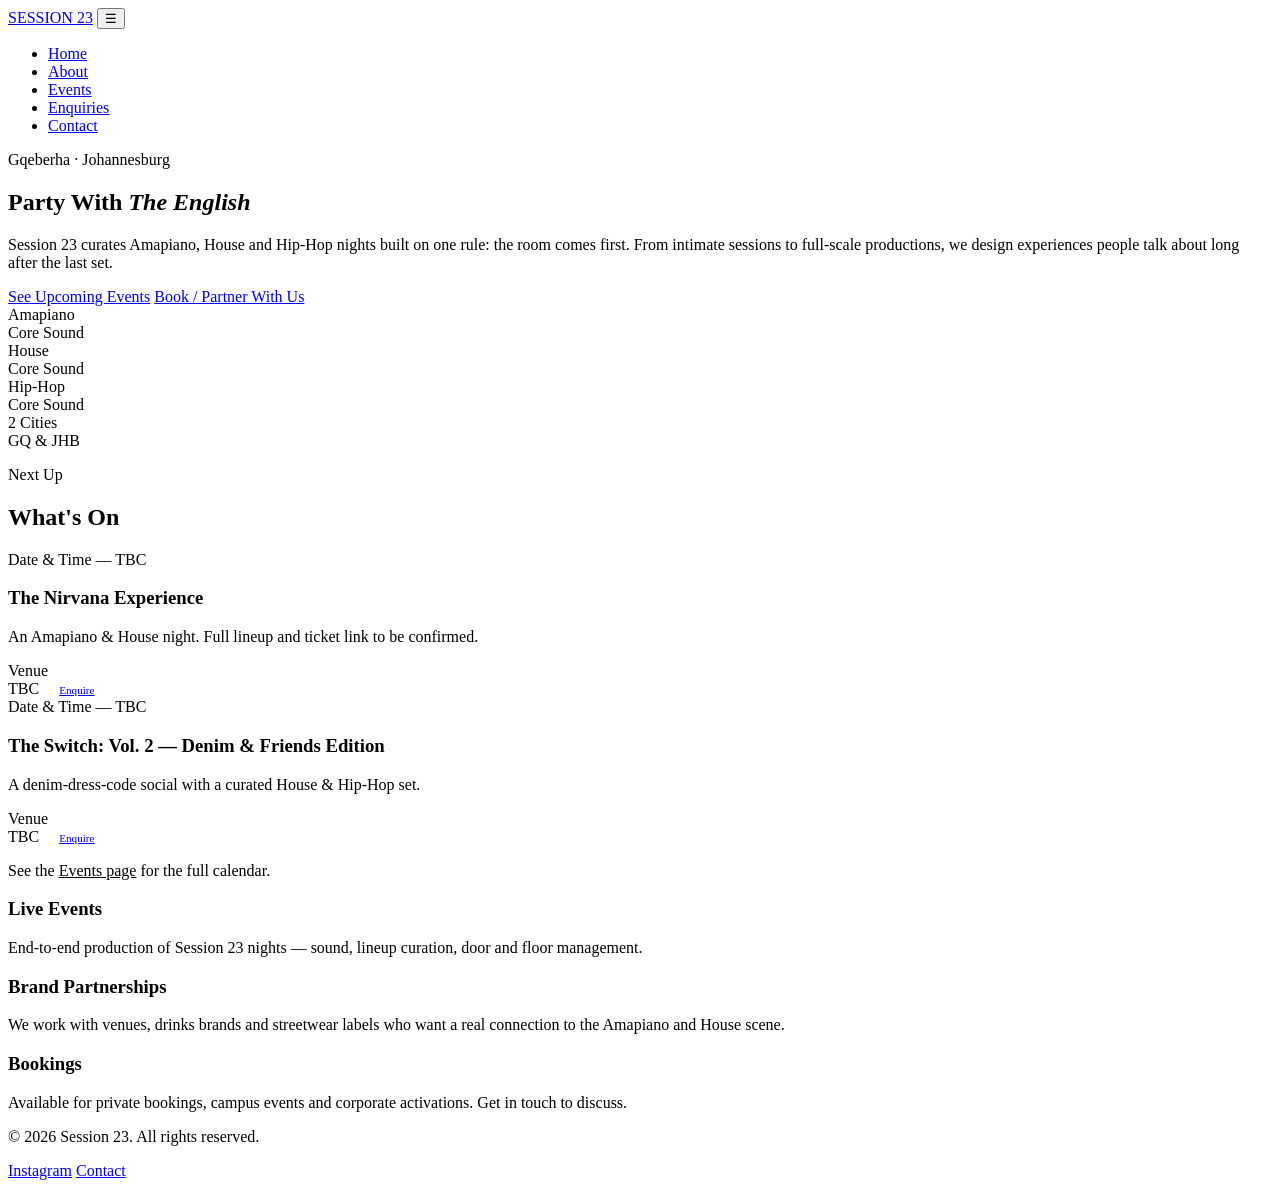
==== index.html @ 1e93b569 "Add files via upload" ====
<!DOCTYPE html>
<html lang="en">
<head>
  <meta charset="UTF-8">
  <meta name="viewport" content="width=device-width, initial-scale=1.0">
  <title>Session 23 | Party With The English</title>
  <meta name="description" content="Session 23 is an Amapiano, House and Hip-Hop events collective operating across Gqeberha and Johannesburg.">
  <link rel="stylesheet" href="css/style.css">
</head>
<body>

  <header class="site-header">
    <nav class="nav">
      <a href="index.html" class="logo">SESSION <span>23</span></a>
      <button class="nav-toggle" id="navToggle" aria-label="Toggle menu" aria-expanded="false">&#9776;</button>
      <ul class="nav-links" id="navLinks">
        <li><a href="index.html" aria-current="page">Home</a></li>
        <li><a href="about.html">About</a></li>
        <li><a href="events.html">Events</a></li>
        <li><a href="enquiry.html">Enquiries</a></li>
        <li><a href="contact.html">Contact</a></li>
      </ul>
    </nav>
  </header>

  <main>
    <section class="hero">
      <div class="container">
        <p class="hero-label">Gqeberha &middot; Johannesburg</p>
        <h1>Party With <em>The English</em></h1>
        <p class="lede">
          Session 23 curates Amapiano, House and Hip-Hop nights built on one rule: the room comes
          first. From intimate sessions to full-scale productions, we design experiences people
          talk about long after the last set.
        </p>
        <div class="hero-cta">
          <a href="events.html" class="btn btn-gold">See Upcoming Events</a>
          <a href="enquiry.html" class="btn btn-outline">Book / Partner With Us</a>
        </div>
      </div>
    </section>

    <div class="container">
      <div class="strip">
        <div class="strip-item">
          <div class="num">Amapiano</div>
          <div class="label">Core Sound</div>
        </div>
        <div class="strip-item">
          <div class="num">House</div>
          <div class="label">Core Sound</div>
        </div>
        <div class="strip-item">
          <div class="num">Hip&#8209;Hop</div>
          <div class="label">Core Sound</div>
        </div>
        <div class="strip-item">
          <div class="num">2 Cities</div>
          <div class="label">GQ &amp; JHB</div>
        </div>
      </div>
    </div>

    <section>
      <div class="container">
        <div class="section-head">
          <p class="eyebrow">Next Up</p>
          <h2>What's On</h2>
          <div class="divider"></div>
        </div>

        <!-- TODO: replace with real, confirmed event details before submission -->
        <div class="ticket">
          <div class="ticket-main">
            <div class="ticket-date">Date &amp; Time — TBC</div>
            <h3>The Nirvana Experience</h3>
            <p>An Amapiano &amp; House night. Full lineup and ticket link to be confirmed.</p>
          </div>
          <div class="ticket-stub">
            <span class="loc">Venue<br>TBC</span>
            <a href="enquiry.html" class="btn btn-outline" style="padding:0.5rem 1rem;font-size:0.7rem;">Enquire</a>
          </div>
        </div>

        <div class="ticket">
          <div class="ticket-main">
            <div class="ticket-date">Date &amp; Time — TBC</div>
            <h3>The Switch: Vol. 2 — Denim &amp; Friends Edition</h3>
            <p>A denim-dress-code social with a curated House &amp; Hip-Hop set.</p>
          </div>
          <div class="ticket-stub">
            <span class="loc">Venue<br>TBC</span>
            <a href="enquiry.html" class="btn btn-outline" style="padding:0.5rem 1rem;font-size:0.7rem;">Enquire</a>
          </div>
        </div>

        <p class="form-note">See the <a href="events.html" style="color:var(--gold);">Events page</a> for the full calendar.</p>
      </div>
    </section>

    <section style="border-top:1px solid var(--line);">
      <div class="container">
        <div class="grid">
          <div class="card">
            <h3>Live Events</h3>
            <p>End-to-end production of Session 23 nights — sound, lineup curation, door and floor management.</p>
          </div>
          <div class="card">
            <h3>Brand Partnerships</h3>
            <p>We work with venues, drinks brands and streetwear labels who want a real connection to the Amapiano and House scene.</p>
          </div>
          <div class="card">
            <h3>Bookings</h3>
            <p>Available for private bookings, campus events and corporate activations. Get in touch to discuss.</p>
          </div>
        </div>
      </div>
    </section>
  </main>

  <footer class="site-footer">
    <div class="container footer-grid">
      <p>&copy; 2026 Session 23. All rights reserved.</p>
      <div class="footer-social">
        <a href="https://www.instagram.com/Ses_sion23" target="_blank" rel="noopener">Instagram</a>
        <a href="contact.html">Contact</a>
      </div>
    </div>
  </footer>

  <script src="js/script.js"></script>
</body>
</html>
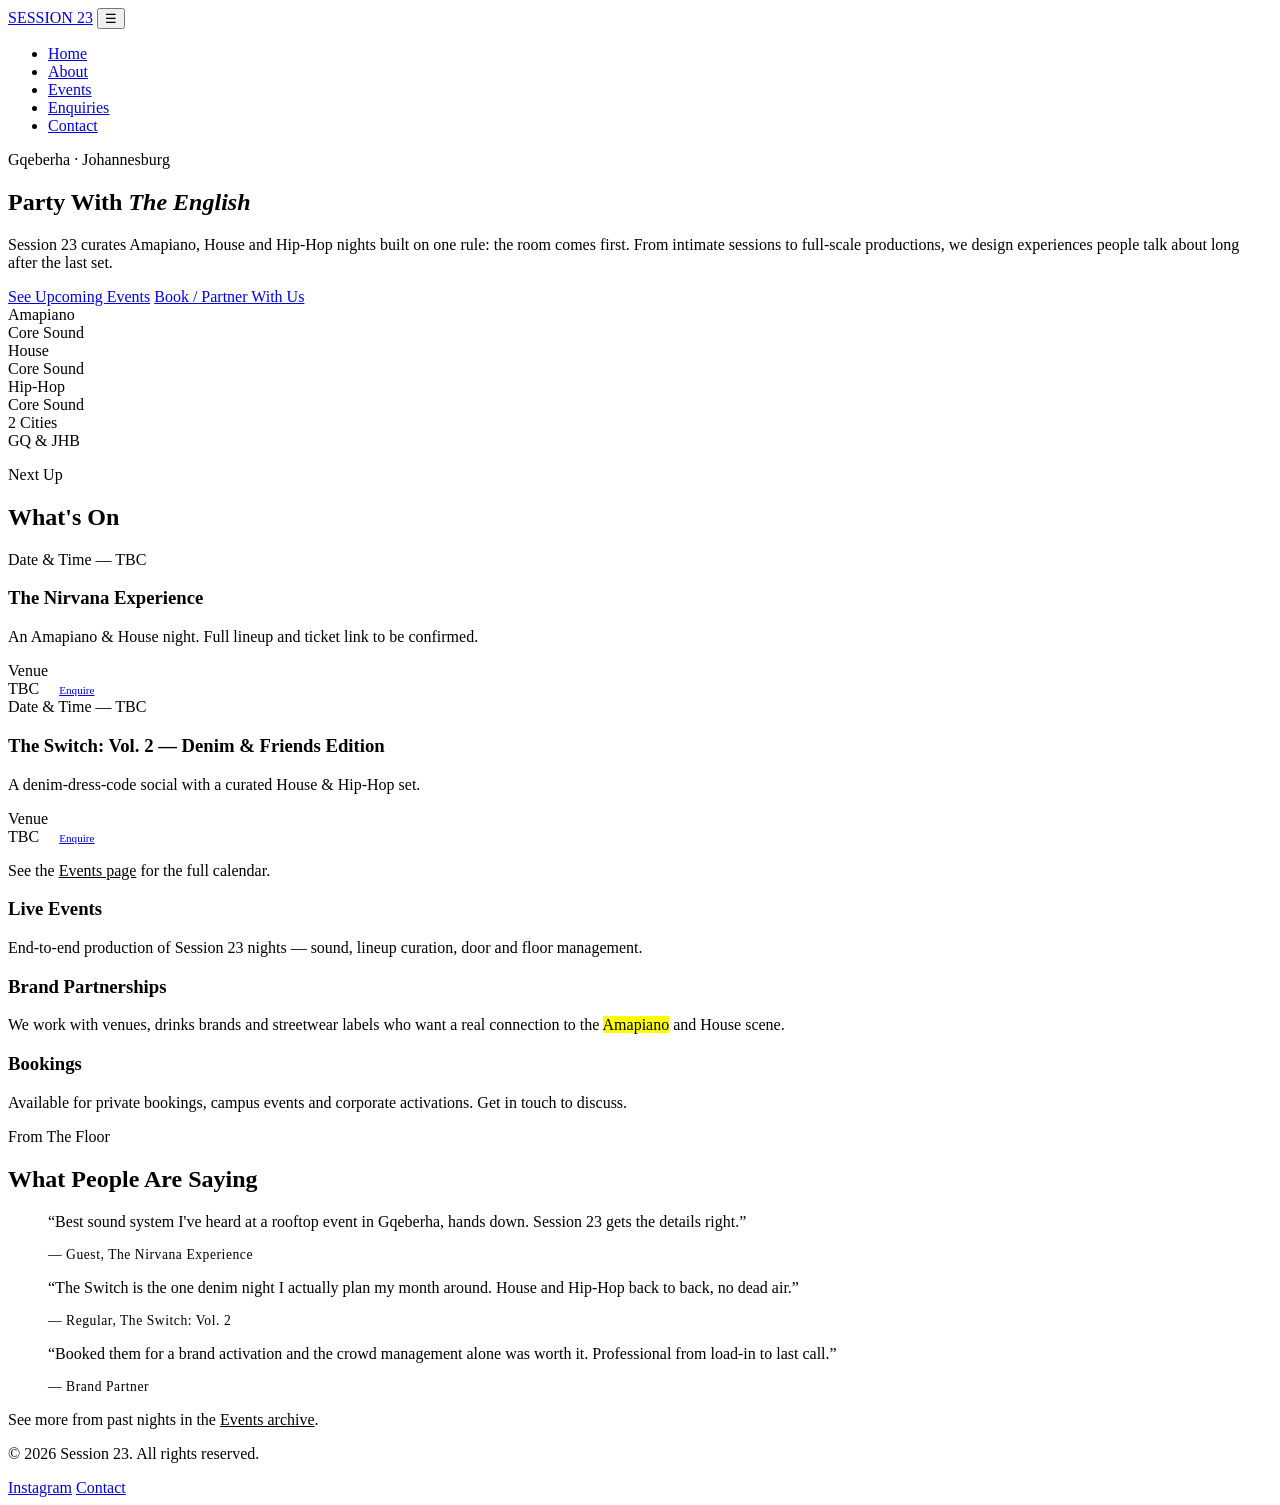
==== commit 732bcb93: "Add files via upload" ====
--- a/index.html
+++ b/index.html
@@ -70,9 +70,9 @@
         </div>
 
         <!-- TODO: replace with real, confirmed event details before submission -->
-        <div class="ticket">
+        <article class="ticket">
           <div class="ticket-main">
-            <div class="ticket-date">Date &amp; Time — TBC</div>
+            <div class="ticket-date"><time datetime="">Date &amp; Time — TBC</time></div>
             <h3>The Nirvana Experience</h3>
             <p>An Amapiano &amp; House night. Full lineup and ticket link to be confirmed.</p>
           </div>
@@ -80,11 +80,11 @@
             <span class="loc">Venue<br>TBC</span>
             <a href="enquiry.html" class="btn btn-outline" style="padding:0.5rem 1rem;font-size:0.7rem;">Enquire</a>
           </div>
-        </div>
+        </article>
 
-        <div class="ticket">
+        <article class="ticket">
           <div class="ticket-main">
-            <div class="ticket-date">Date &amp; Time — TBC</div>
+            <div class="ticket-date"><time datetime="">Date &amp; Time — TBC</time></div>
             <h3>The Switch: Vol. 2 — Denim &amp; Friends Edition</h3>
             <p>A denim-dress-code social with a curated House &amp; Hip-Hop set.</p>
           </div>
@@ -92,7 +92,7 @@
             <span class="loc">Venue<br>TBC</span>
             <a href="enquiry.html" class="btn btn-outline" style="padding:0.5rem 1rem;font-size:0.7rem;">Enquire</a>
           </div>
-        </div>
+        </article>
 
         <p class="form-note">See the <a href="events.html" style="color:var(--gold);">Events page</a> for the full calendar.</p>
       </div>
@@ -107,13 +107,38 @@
           </div>
           <div class="card">
             <h3>Brand Partnerships</h3>
-            <p>We work with venues, drinks brands and streetwear labels who want a real connection to the Amapiano and House scene.</p>
+            <p>We work with venues, drinks brands and streetwear labels who want a real connection to the <mark>Amapiano</mark> and House scene.</p>
           </div>
           <div class="card">
             <h3>Bookings</h3>
             <p>Available for private bookings, campus events and corporate activations. Get in touch to discuss.</p>
           </div>
         </div>
+      </div>
+    </section>
+
+    <section style="border-top:1px solid var(--line);">
+      <div class="container">
+        <div class="section-head">
+          <p class="eyebrow">From The Floor</p>
+          <h2>What People Are Saying</h2>
+          <div class="divider"></div>
+        </div>
+        <div class="grid">
+          <blockquote class="card">
+            <p>&ldquo;Best sound system I've heard at a rooftop event in Gqeberha, hands down. Session 23 gets the details right.&rdquo;</p>
+            <footer style="margin-top:1rem; color:var(--gold-bright); font-size:0.85rem; letter-spacing:0.04em;">— Guest, The Nirvana Experience</footer>
+          </blockquote>
+          <blockquote class="card">
+            <p>&ldquo;The Switch is the one denim night I actually plan my month around. House and Hip-Hop back to back, no dead air.&rdquo;</p>
+            <footer style="margin-top:1rem; color:var(--gold-bright); font-size:0.85rem; letter-spacing:0.04em;">— Regular, The Switch: Vol. 2</footer>
+          </blockquote>
+          <blockquote class="card">
+            <p>&ldquo;Booked them for a brand activation and the crowd management alone was worth it. Professional from load-in to last call.&rdquo;</p>
+            <footer style="margin-top:1rem; color:var(--gold-bright); font-size:0.85rem; letter-spacing:0.04em;">— Brand Partner</footer>
+          </blockquote>
+        </div>
+        <p class="form-note">See more from past nights in the <a href="events.html" style="color:var(--gold);">Events archive</a>.</p>
       </div>
     </section>
   </main>
